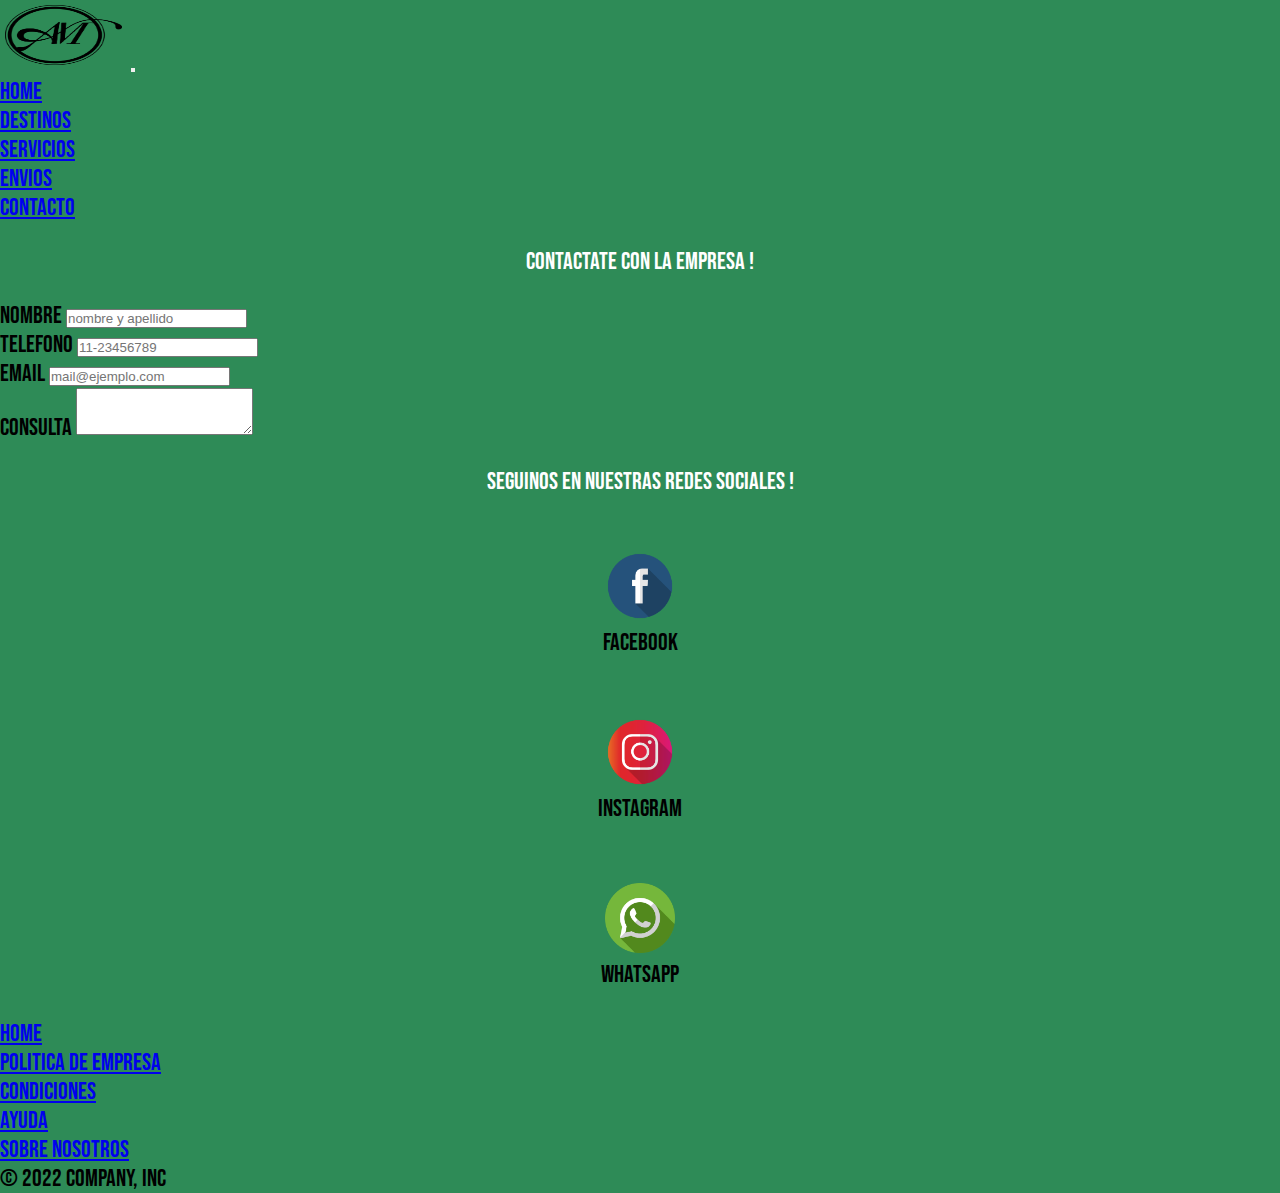
==== pag/contacto.html @ 0f2f3caf "maqueta bootstrap" ====
<!DOCTYPE html>
<html>
<head>
	<meta charset="utf-8">
	<meta name="viewport" content="width=device-width, initial-scale=1">
	<link href="https://cdn.jsdelivr.net/npm/bootstrap@5.1.3/dist/css/bootstrap.min.css" rel="stylesheet" integrity="sha384-1BmE4kWBq78iYhFldvKuhfTAU6auU8tT94WrHftjDbrCEXSU1oBoqyl2QvZ6jIW3" crossorigin="anonymous">
	<link rel="stylesheet" type="text/css" href="../css/estilos.css">
	<title>AM Contacto</title>
</head>
<body>
<!-- Navegador -->
		<nav class="navbar navbar-expand-lg navbar-light bg-light">
		  <div class="container-fluid">
		    <img src="../img/am.png" class="logo">
		    <button class="navbar-toggler" type="button" data-bs-toggle="collapse" data-bs-target="#navbarSupportedContent" aria-controls="navbarSupportedContent" aria-expanded="false" aria-label="Toggle navigation">
		      <span class="navbar-toggler-icon"></span>
		    </button>
		    <div class="collapse navbar-collapse" id="navbarSupportedContent">
		      <ul class="navbar-nav me-auto mb-3 mb-lg-0">
		        <li class="nav-item">
		          <a class="nav-link active" aria-current="page" href="../index.html">Home</a>
		        </li>
		        <li class="nav-item">
		          <a class="nav-link active" aria-current="page" href="destinos.html">Destinos</a>
		        </li>
		        <li class="nav-item">
		          <a class="nav-link active" aria-current="page" href="servicios.html">Servicios</a>
		        </li>
		        <li class="nav-item">
		          <a class="nav-link active" aria-current="page" href="envios.html">Envios</a>
		        </li>
		        <li class="nav-item">
		          <a class="nav-link active" aria-current="page" href="contacto.html">Contacto</a>
		        </li>
		      </ul>
		    </div>
		  </div>
		</nav>
<!-- Banner -->
		<div>
			<div class="titulo">Contactate con la empresa !</div>
		</div>
<!-- Contenido -->
		<div class="m-5">
		  <label for="exampleFormControlInput1" class="form-label">Nombre</label>
		  <input type="email" class="form-control" id="exampleFormControlInput1" placeholder="nombre y apellido">
		</div>
		<div class="m-5">
		  <label for="exampleFormControlInput1" class="form-label">Telefono</label>
		  <input type="email" class="form-control" id="exampleFormControlInput1" placeholder="11-23456789">
		</div>
		<div class="m-5">
		  <label for="exampleFormControlInput1" class="form-label">Email</label>
		  <input type="email" class="form-control" id="exampleFormControlInput1" placeholder="mail@ejemplo.com">
		</div>
		<div class="m-5">
		  <label for="exampleFormControlTextarea1" class="form-label">Consulta</label>
		  <textarea class="form-control" id="exampleFormControlTextarea1" rows="3"></textarea>
		</div>
<!-- Redes Sociales -->
		<div class="titulo">
			SEGUINOS EN NUESTRAS REDES SOCIALES !
		</div>
		<div class="d-flex justify-content-evenly">
			<div class="logoRedes">
				<img src="../img/face.png">
				<p>FACEBOOK</p>
			</div>
			<div class="logoRedes">
				<img src="../img/insta.png">
				<p>INSTAGRAM</p>
			</div>
			<div class="logoRedes">
				<img src="../img/wapp.png">
				<p>WHATSAPP</p>
			</div>
		</div>
<!-- Pie de pagina -->
		<div class="container">
		  <footer class="py-3 my-4">
		    <ul class="nav justify-content-center border-bottom pb-3 mb-3">
		      <li class="nav-item"><a href="#" class="nav-link px-2 text-light">Home</a></li>
		      <li class="nav-item"><a href="#" class="nav-link px-2 text-light">Politica de Empresa</a></li>
		      <li class="nav-item"><a href="#" class="nav-link px-2 text-light">Condiciones</a></li>
		      <li class="nav-item"><a href="#" class="nav-link px-2 text-light">Ayuda</a></li>
		      <li class="nav-item"><a href="#" class="nav-link px-2 text-light">Sobre Nosotros</a></li>
		    </ul>
		    <p class="text-center text-warning">&copy; 2022 Company, Inc</p>
		  </footer>
		</div>
	<script src="https://cdn.jsdelivr.net/npm/bootstrap@5.1.3/dist/js/bootstrap.bundle.min.js" integrity="sha384-ka7Sk0Gln4gmtz2MlQnikT1wXgYsOg+OMhuP+IlRH9sENBO0LRn5q+8nbTov4+1p" crossorigin="anonymous"></script>
</body>
</html>
---- css/estilos.css ----
@import url('https://fonts.googleapis.com/css2?family=Bebas+Neue&display=swap');
*{
	margin: 0;
	padding: 0;
}
body{
	font-family: 'Bebas Neue';
	font-size: 1.5rem;
	background-color: seagreen;
}
.logo{
	width: 117px;
	height: 60px;
	padding: 5px;
}
.banner img{
	max-width: 100%;
	max-height: 100%;
}
.logoRedes{
	padding: 30px;
	text-align: center;
}
.logoRedes img{
	width: 70px;
	height: 70px;
}
.titulo{
	text-align: center;
	color: white;
	margin: 15px;
	padding: 10px;
}
.pie p{
	color: white;
	margin: 5px;
	padding: 5px;
}
.texto{
	text-align: center;
	margin: 15px;
	padding: 10px;
}
.tarjetas{
	margin: 15px;
}
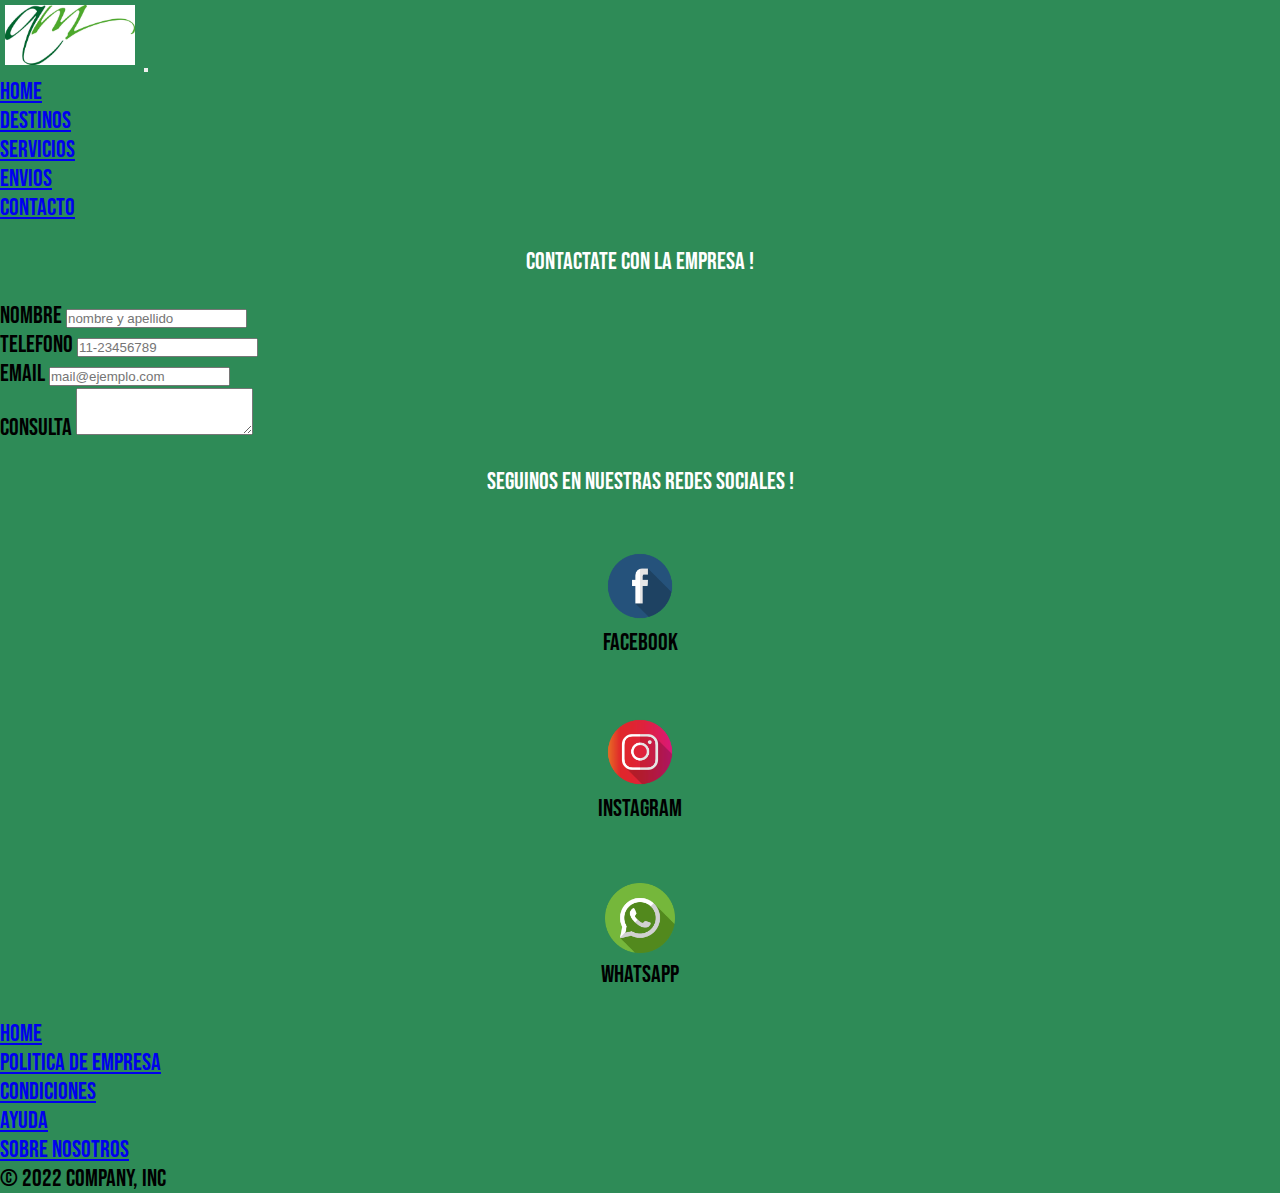
==== commit 4139f273: "agregando animaciones" ====
--- a/pag/contacto.html
+++ b/pag/contacto.html
@@ -9,9 +9,9 @@
 </head>
 <body>
 <!-- Navegador -->
-		<nav class="navbar navbar-expand-lg navbar-light bg-light">
+		<nav class="navbar navbar-expand-lg navbar-light bg-white">
 		  <div class="container-fluid">
-		    <img src="../img/am.png" class="logo">
+		    <img src="../img/logo.jpg" class="logo">
 		    <button class="navbar-toggler" type="button" data-bs-toggle="collapse" data-bs-target="#navbarSupportedContent" aria-controls="navbarSupportedContent" aria-expanded="false" aria-label="Toggle navigation">
 		      <span class="navbar-toggler-icon"></span>
 		    </button>
--- a/css/estilos.css
+++ b/css/estilos.css
@@ -9,7 +9,7 @@
 	background-color: seagreen;
 }
 .logo{
-	width: 117px;
+	width: 130px;
 	height: 60px;
 	padding: 5px;
 }
@@ -25,22 +25,52 @@
 	width: 70px;
 	height: 70px;
 }
+.texto{
+	text-align: center;
+	margin: 15px;
+	padding: 10px;
+	animation-name: rotar;
+	animation-duration: 3s;
+	animation-direction: normal;
+	animation-iteration-count: infinite;
+	
+}
+@keyframes rotar{
+	0%{
+		transform: translateY(0%);
+	}
+	100%{
+		transform: translateY(5%);
+	}
+}
+.tarjetas{
+	margin: 15px;
+	padding: 5px;
+}
 .titulo{
 	text-align: center;
 	color: white;
 	margin: 15px;
 	padding: 10px;
+	animation-name: mover;
+	animation-duration: 3s;
+	animation-direction: reverse;
+	
 }
-.pie p{
-	color: white;
-	margin: 5px;
-	padding: 5px;
+@keyframes mover{
+	0%{
+		transform: translateX(0%);
+	}
+	100%{
+		transform: translateX(100%);
+	}
 }
-.texto{
-	text-align: center;
-	margin: 15px;
-	padding: 10px;
-}
-.tarjetas{
-	margin: 15px;
-}
+@media all and (max-width: 768px){
+	body{
+		font-size: 1rem;
+	}
+	.logoRedes img{
+		width: 50px;
+		height: 50px;
+	}
+}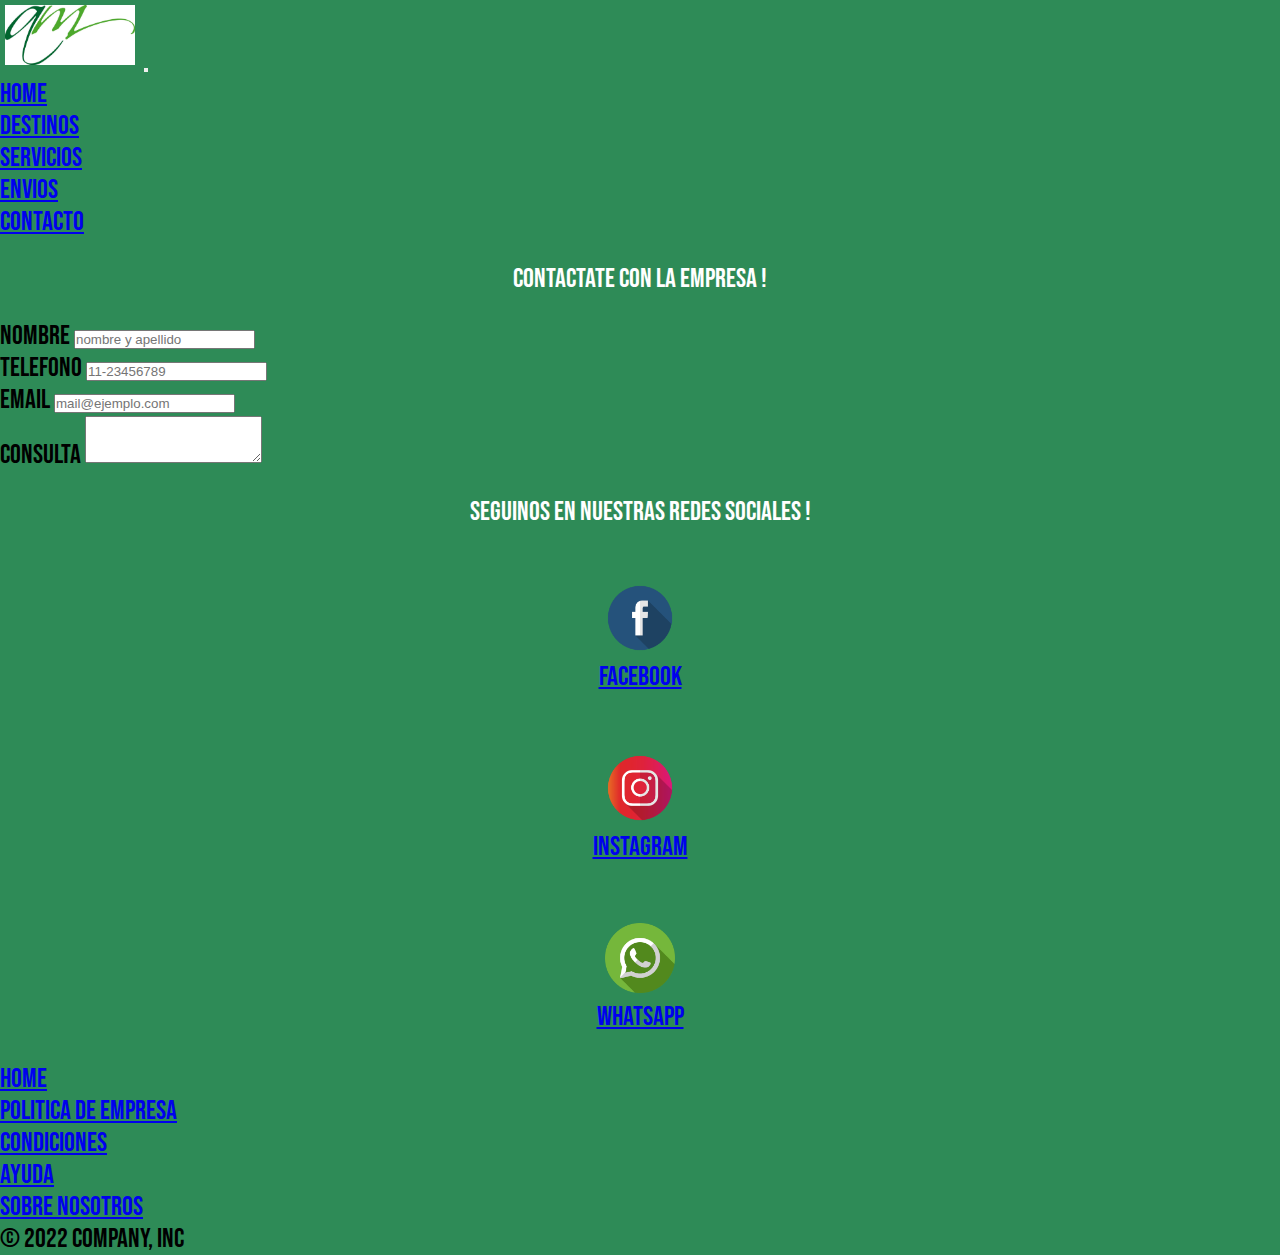
==== commit 65411af2: "correciones" ====
--- a/pag/contacto.html
+++ b/pag/contacto.html
@@ -11,7 +11,7 @@
 <!-- Navegador -->
 		<nav class="navbar navbar-expand-lg navbar-light bg-white">
 		  <div class="container-fluid">
-		    <img src="../img/logo.jpg" class="logo">
+		    <img src="../img/logo.jpg" class="logo" alt="logo">
 		    <button class="navbar-toggler" type="button" data-bs-toggle="collapse" data-bs-target="#navbarSupportedContent" aria-controls="navbarSupportedContent" aria-expanded="false" aria-label="Toggle navigation">
 		      <span class="navbar-toggler-icon"></span>
 		    </button>
@@ -63,27 +63,27 @@
 		</div>
 		<div class="d-flex justify-content-evenly">
 			<div class="logoRedes">
-				<img src="../img/face.png">
-				<p>FACEBOOK</p>
+				<img src="../img/face.png" alt="facebook">
+				<p><a href="https://www.facebook.com/Anadel-viajes-y-turismo-104901862115415" class="nav-link px-2 text-dark">facebook</a></p>
 			</div>
 			<div class="logoRedes">
-				<img src="../img/insta.png">
-				<p>INSTAGRAM</p>
+				<img src="../img/insta.png" alt="instagram">
+				<p><a href="https://www.instagram.com/anadel_turismo/" class="nav-link px-2 text-dark">instagram</a></p>
 			</div>
 			<div class="logoRedes">
-				<img src="../img/wapp.png">
-				<p>WHATSAPP</p>
+				<img src="../img/wapp.png" alt="whatapp">
+				<p><a href="#" class="nav-link px-2 text-dark">whatsapp</a></p>
 			</div>
 		</div>
 <!-- Pie de pagina -->
 		<div class="container">
 		  <footer class="py-3 my-4">
 		    <ul class="nav justify-content-center border-bottom pb-3 mb-3">
-		      <li class="nav-item"><a href="#" class="nav-link px-2 text-light">Home</a></li>
-		      <li class="nav-item"><a href="#" class="nav-link px-2 text-light">Politica de Empresa</a></li>
-		      <li class="nav-item"><a href="#" class="nav-link px-2 text-light">Condiciones</a></li>
-		      <li class="nav-item"><a href="#" class="nav-link px-2 text-light">Ayuda</a></li>
-		      <li class="nav-item"><a href="#" class="nav-link px-2 text-light">Sobre Nosotros</a></li>
+		      <li class="nav-item"><a href="../index.html" class="nav-link px-2 text-light">Home</a></li>
+		      <li class="nav-item"><a href="servicios.html" class="nav-link px-2 text-light">Politica de Empresa</a></li>
+		      <li class="nav-item"><a href="servicios.html" class="nav-link px-2 text-light">Condiciones</a></li>
+		      <li class="nav-item"><a href="contacto.html" class="nav-link px-2 text-light">Ayuda</a></li>
+		      <li class="nav-item"><a href="contacto.html" class="nav-link px-2 text-light">Sobre Nosotros</a></li>
 		    </ul>
 		    <p class="text-center text-warning">&copy; 2022 Company, Inc</p>
 		  </footer>
--- a/css/estilos.css
+++ b/css/estilos.css
@@ -1,76 +1,114 @@
-@import url('https://fonts.googleapis.com/css2?family=Bebas+Neue&display=swap');
-*{
-	margin: 0;
-	padding: 0;
+@import url("https://fonts.googleapis.com/css2?family=Bebas+Neue&display=swap");
+
+.btn {
+  font-size: 1.3rem;
+  padding: 5px;
+  margin: 5px;
+  color: black;
 }
-body{
-	font-family: 'Bebas Neue';
-	font-size: 1.5rem;
-	background-color: seagreen;
+
+* {
+  margin: 0;
+  padding: 0;
 }
-.logo{
-	width: 130px;
-	height: 60px;
-	padding: 5px;
+
+body {
+  font-family: 'Bebas Neue';
+  font-size: 1.7rem;
+  background-color: seagreen;
 }
-.banner img{
-	max-width: 100%;
-	max-height: 100%;
+
+.logoRedes {
+  padding: 30px;
+  text-align: center;
+  padding: 30px;
+  text-align: center;
 }
-.logoRedes{
-	padding: 30px;
-	text-align: center;
+
+.logoRedes img {
+  width: 70px;
+  height: 70px;
 }
-.logoRedes img{
-	width: 70px;
-	height: 70px;
+
+.banner {
+  border: 1px solid;
+  margin: 5px;
 }
-.texto{
-	text-align: center;
-	margin: 15px;
-	padding: 10px;
-	animation-name: rotar;
-	animation-duration: 3s;
-	animation-direction: normal;
-	animation-iteration-count: infinite;
-	
+
+.banner img {
+  max-width: 100%;
+  max-height: 100%;
 }
-@keyframes rotar{
-	0%{
-		transform: translateY(0%);
-	}
-	100%{
-		transform: translateY(5%);
-	}
+
+.texto {
+  text-align: center;
+  margin: 15px;
+  padding: 10px;
+  animation-name: rotar;
+  animation-duration: 3s;
+  animation-direction: normal;
+  animation-iteration-count: infinite;
 }
-.tarjetas{
-	margin: 15px;
-	padding: 5px;
+
+.texto p {
+  color: black;
+  text-decoration: unset;
 }
-.titulo{
-	text-align: center;
-	color: white;
-	margin: 15px;
-	padding: 10px;
-	animation-name: mover;
-	animation-duration: 3s;
-	animation-direction: reverse;
-	
+
+.titulo {
+  text-align: center;
+  color: white;
+  margin: 15px;
+  padding: 10px;
+  animation-name: mover;
+  animation-duration: 3s;
+  animation-direction: reverse;
 }
-@keyframes mover{
-	0%{
-		transform: translateX(0%);
-	}
-	100%{
-		transform: translateX(100%);
-	}
+
+.tarjetas {
+  font-size: 1.3rem;
+  margin: 15px;
+  padding: 5px;
 }
-@media all and (max-width: 768px){
-	body{
-		font-size: 1rem;
-	}
-	.logoRedes img{
-		width: 50px;
-		height: 50px;
-	}
-}+
+.logo {
+  width: 130px;
+  height: 60px;
+  padding: 5px;
+}
+
+.servicios{
+  text-align: center;
+  margin-top: 30px;
+  padding: 5px;
+}
+
+.servicio{
+  margin: 35px;
+  color: gold;
+  font-size: 1.2rem;
+}
+
+.direccion{
+  text-align: left;
+  color: white;
+}
+
+@keyframes mover {
+  0% {
+    transform: translateX(0%);
+  }
+  100% {
+    transform: translateX(100%);
+  }
+}
+
+@media all and (max-width: 768px) {
+  body {
+    font-size: 1rem;
+  }
+  .logoRedes img {
+    width: 50px;
+    height: 50px;
+  }
+}
